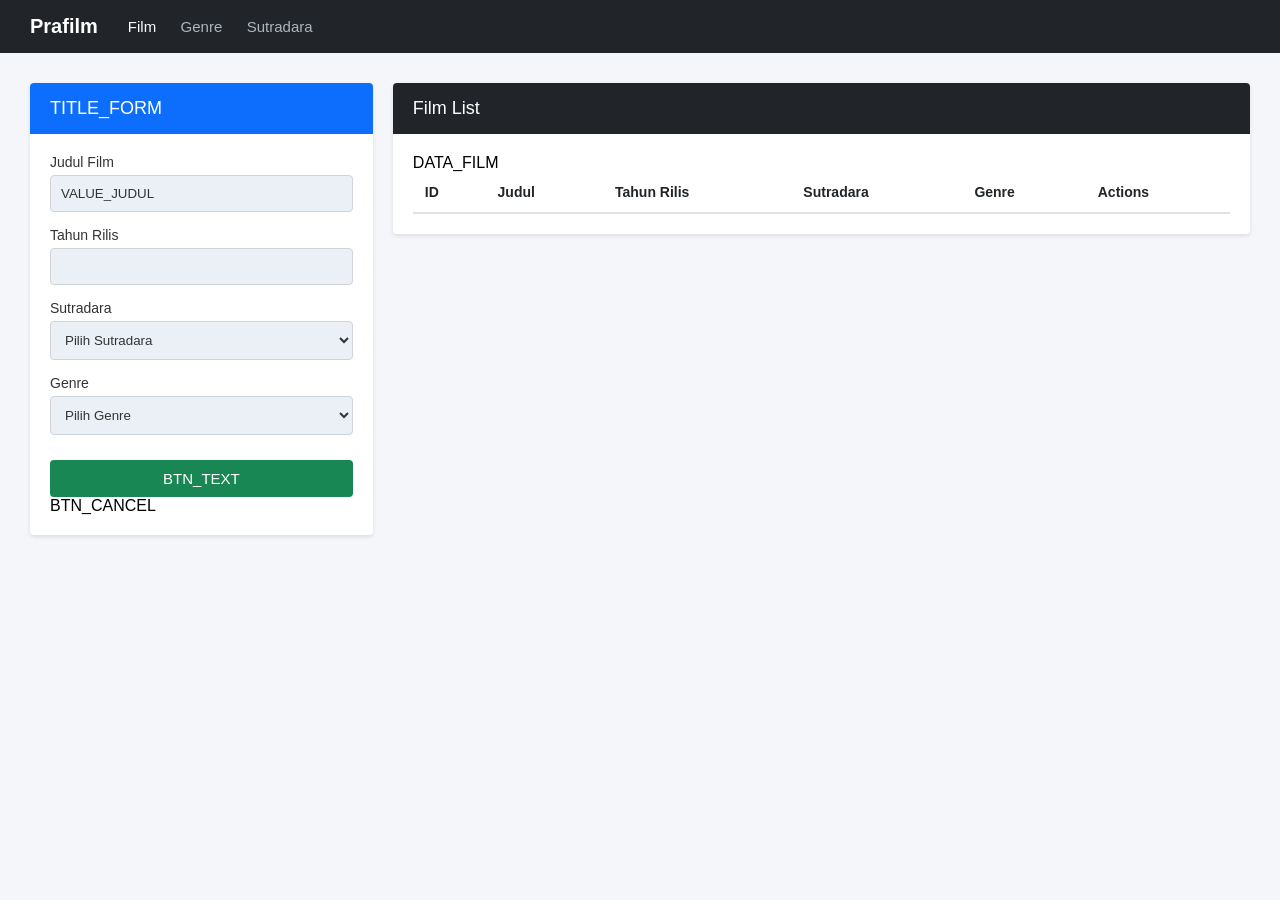
==== Tp_mvc/templates/index.html @ 667fd766 "Add files via upload" ====
<!DOCTYPE html>
<html lang="id">
<head>
    <meta charset="UTF-8">
    <title>Prafilm - Film</title>
    
        <style>
            body { font-family: 'Segoe UI', Tahoma, Geneva, Verdana, sans-serif; margin: 0; background-color: #f4f6f9; }
            .navbar { background-color: #212529; padding: 15px 30px; display: flex; align-items: center; color: white; }
            .nav-brand { font-weight: bold; font-size: 20px; color: white; margin-right: 30px; }
            .nav-links a { color: #adb5bd; text-decoration: none; margin-right: 20px; font-weight: 500; font-size: 15px; }
            .nav-links a:hover, .nav-links a.active { color: white; }
            .main-container { display: flex; padding: 30px; gap: 20px; align-items: flex-start; flex-wrap: wrap; }

            .form-card { flex: 1; min-width: 300px; background: #fff; border-radius: 4px; box-shadow: 0 2px 4px rgba(0,0,0,0.1); overflow: hidden; }
            .form-header { background-color: #0d6efd; color: white; padding: 15px 20px; font-size: 18px; font-weight: 500; }
            .form-body { padding: 20px; }
            .form-group { margin-bottom: 15px; }
            .form-group label { display: block; margin-bottom: 5px; font-size: 14px; color: #333; }
            .form-group input, .form-group select { width: 100%; padding: 10px; border: 1px solid #ced4da; border-radius: 4px; box-sizing: border-box; background-color: #eaf0f6; font-family: inherit; color: #333; outline: none; }
            .form-group input:focus, .form-group select:focus { border-color: #0d6efd; }
            .btn-submit { background-color: #198754; color: white; border: none; padding: 10px 20px; border-radius: 4px; cursor: pointer; font-size: 15px; width: 100%; font-weight: 500; margin-top: 10px;}
            .btn-submit:hover { background-color: #157347; }
            .btn-cancel { background-color: #6c757d; color: white; text-align: center; text-decoration:none; display:block; padding: 10px 20px; border-radius: 4px; font-size: 15px; width: 100%; font-weight: 500; margin-top: 10px; box-sizing: border-box;}
            .btn-cancel:hover { background-color: #5c636a; }

            .table-section { flex: 2.5; min-width: 500px; background: #fff; border-radius: 4px; box-shadow: 0 2px 4px rgba(0,0,0,0.1); overflow: hidden; }
            .table-header { background-color: #212529; color: white; padding: 15px 20px; font-size: 18px; font-weight: 500; }
            .table-body { padding: 20px; overflow-x: auto; }
            table { width: 100%; border-collapse: collapse; }
            th { padding: 12px; border-bottom: 2px solid #dee2e6; color: #212529; font-weight: bold; font-size: 14px; text-align: left; }
            td { padding: 12px; border-bottom: 1px solid #dee2e6; font-size: 14px; color: #333; vertical-align: top;}
            .action-buttons { display: flex; flex-direction: column; gap: 5px; align-items: flex-start; }
            .btn-edit { background-color: #ffc107; color: #000; text-decoration: none; padding: 4px 10px; border-radius: 3px; font-size: 12px; text-align: center; }
            .btn-delete { background-color: #dc3545; color: white; text-decoration: none; padding: 4px 10px; border-radius: 3px; font-size: 12px; text-align: center; }
        </style>

</head>
<body>
    <div class="navbar">
        <div class="nav-brand">Prafilm</div>
        <div class="nav-links">
            <a href="index.php" class="active" style="color: white;">Film</a>
            <a href="genre.php">Genre</a>
            <a href="sutradara.php">Sutradara</a>
        </div>
    </div>
    
    <div class="main-container">
        <div class="form-card">
            <div class="form-header">TITLE_FORM</div>
            <div class="form-body">
                <form method="POST" action="index.php">
                    <input type="hidden" name="id" value="VALUE_ID">
                    <div class="form-group">
                        <label>Judul Film</label> 
                        <input type="text" name="judul_film" value="VALUE_JUDUL" required>
                    </div>
                    <div class="form-group">
                        <label>Tahun Rilis</label> 
                        <input type="number" name="tahun_rilis" value="VALUE_TAHUN" required>
                    </div>
                    <div class="form-group">
                        <label>Sutradara</label> 
                        <select name="id_sutradara" required>
                            <option value="">Pilih Sutradara</option>
                            OP_SUTRADARA
                        </select>
                    </div>
                    <div class="form-group">
                        <label>Genre</label> 
                        <select name="id_genre" required>
                            <option value="">Pilih Genre</option>
                            OP_GENRE
                        </select>
                    </div>
                    <button type="submit" name="BTN_ACTION" class="btn-submit">BTN_TEXT</button>
                    BTN_CANCEL
                </form>
            </div>
        </div>

        <div class="table-section">
            <div class="table-header">Film List</div>
            <div class="table-body">
                <table>
                    <tr>
                        <th>ID</th>
                        <th>Judul</th>
                        <th>Tahun Rilis</th>
                        <th>Sutradara</th>
                        <th>Genre</th>
                        <th>Actions</th>
                    </tr>
                    DATA_FILM
                </table>
            </div>
        </div>
    </div>
</body>
</html>
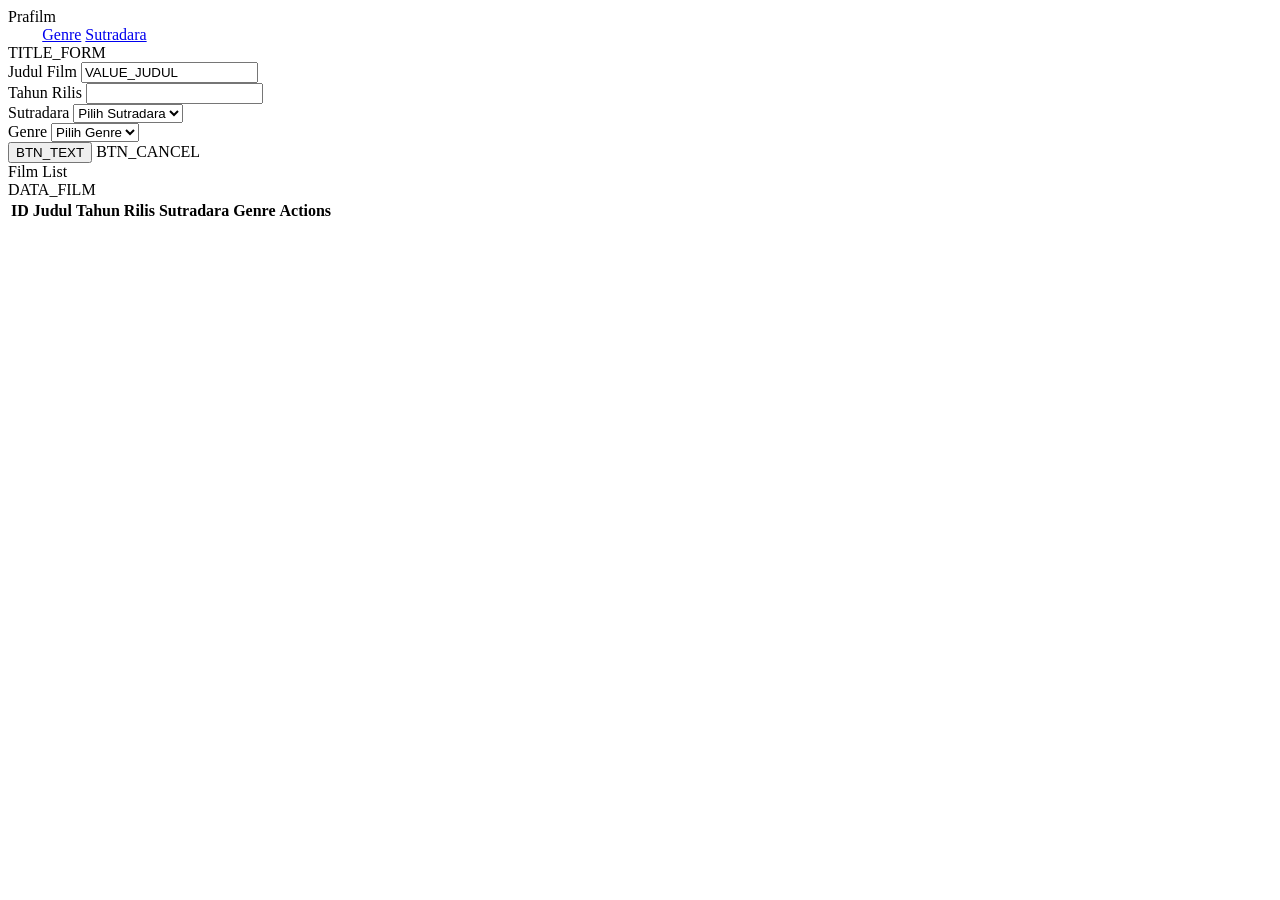
==== commit c842d9c2: "Add files via upload" ====
--- a/Tp_mvc/templates/index.html
+++ b/Tp_mvc/templates/index.html
@@ -3,38 +3,7 @@
 <head>
     <meta charset="UTF-8">
     <title>Prafilm - Film</title>
-    
-        <style>
-            body { font-family: 'Segoe UI', Tahoma, Geneva, Verdana, sans-serif; margin: 0; background-color: #f4f6f9; }
-            .navbar { background-color: #212529; padding: 15px 30px; display: flex; align-items: center; color: white; }
-            .nav-brand { font-weight: bold; font-size: 20px; color: white; margin-right: 30px; }
-            .nav-links a { color: #adb5bd; text-decoration: none; margin-right: 20px; font-weight: 500; font-size: 15px; }
-            .nav-links a:hover, .nav-links a.active { color: white; }
-            .main-container { display: flex; padding: 30px; gap: 20px; align-items: flex-start; flex-wrap: wrap; }
-
-            .form-card { flex: 1; min-width: 300px; background: #fff; border-radius: 4px; box-shadow: 0 2px 4px rgba(0,0,0,0.1); overflow: hidden; }
-            .form-header { background-color: #0d6efd; color: white; padding: 15px 20px; font-size: 18px; font-weight: 500; }
-            .form-body { padding: 20px; }
-            .form-group { margin-bottom: 15px; }
-            .form-group label { display: block; margin-bottom: 5px; font-size: 14px; color: #333; }
-            .form-group input, .form-group select { width: 100%; padding: 10px; border: 1px solid #ced4da; border-radius: 4px; box-sizing: border-box; background-color: #eaf0f6; font-family: inherit; color: #333; outline: none; }
-            .form-group input:focus, .form-group select:focus { border-color: #0d6efd; }
-            .btn-submit { background-color: #198754; color: white; border: none; padding: 10px 20px; border-radius: 4px; cursor: pointer; font-size: 15px; width: 100%; font-weight: 500; margin-top: 10px;}
-            .btn-submit:hover { background-color: #157347; }
-            .btn-cancel { background-color: #6c757d; color: white; text-align: center; text-decoration:none; display:block; padding: 10px 20px; border-radius: 4px; font-size: 15px; width: 100%; font-weight: 500; margin-top: 10px; box-sizing: border-box;}
-            .btn-cancel:hover { background-color: #5c636a; }
-
-            .table-section { flex: 2.5; min-width: 500px; background: #fff; border-radius: 4px; box-shadow: 0 2px 4px rgba(0,0,0,0.1); overflow: hidden; }
-            .table-header { background-color: #212529; color: white; padding: 15px 20px; font-size: 18px; font-weight: 500; }
-            .table-body { padding: 20px; overflow-x: auto; }
-            table { width: 100%; border-collapse: collapse; }
-            th { padding: 12px; border-bottom: 2px solid #dee2e6; color: #212529; font-weight: bold; font-size: 14px; text-align: left; }
-            td { padding: 12px; border-bottom: 1px solid #dee2e6; font-size: 14px; color: #333; vertical-align: top;}
-            .action-buttons { display: flex; flex-direction: column; gap: 5px; align-items: flex-start; }
-            .btn-edit { background-color: #ffc107; color: #000; text-decoration: none; padding: 4px 10px; border-radius: 3px; font-size: 12px; text-align: center; }
-            .btn-delete { background-color: #dc3545; color: white; text-decoration: none; padding: 4px 10px; border-radius: 3px; font-size: 12px; text-align: center; }
-        </style>
-
+    <link rel="stylesheet" href="assets/style.css">
 </head>
 <body>
     <div class="navbar">
